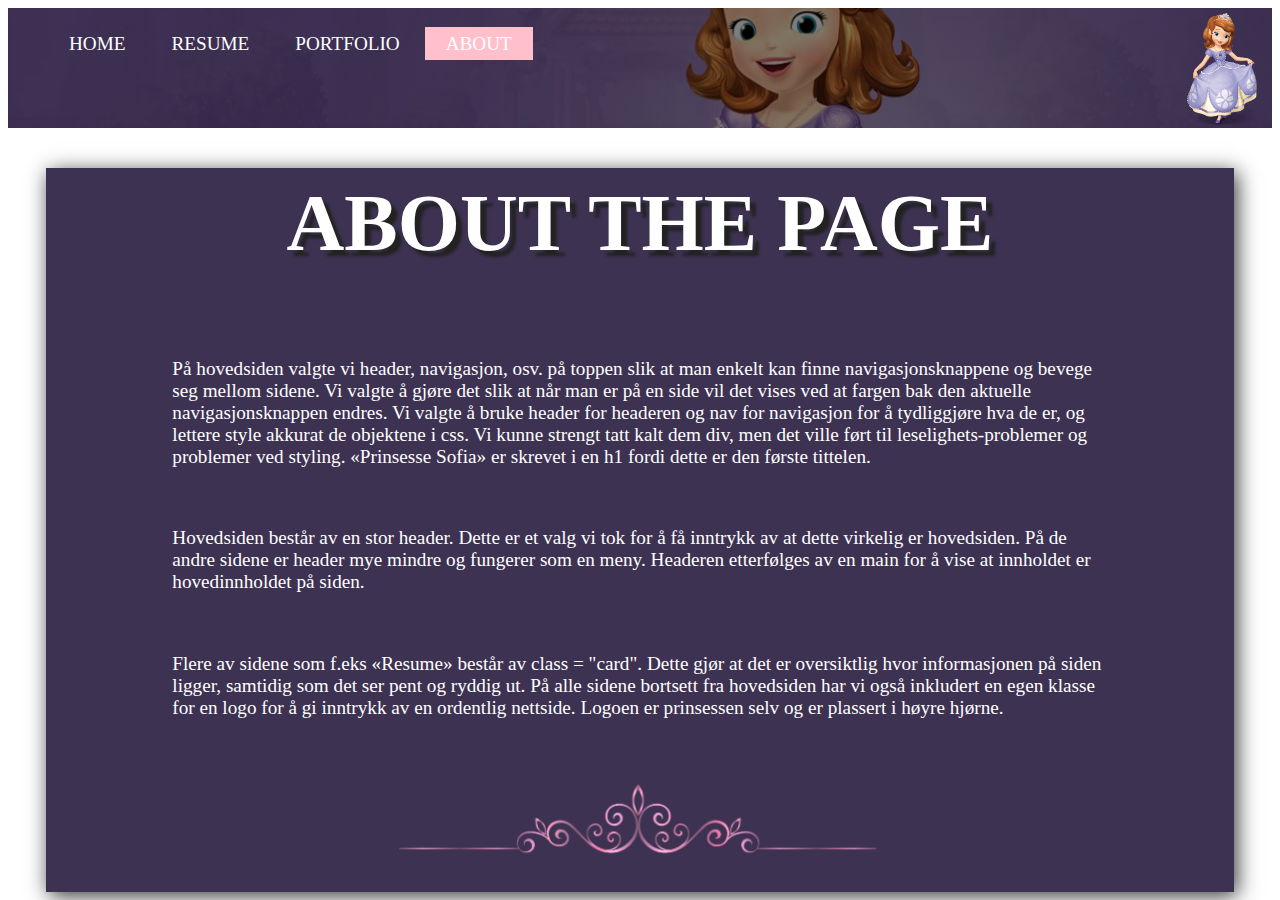
==== HTML/about/index.html @ 9afa5296 "index html alle" ====
<!DOCTYPE html>
<html lang="en">

<head>
    <meta charset="UTF-8">
    <meta http-equiv="X-UA-Compatible" content="IE=edge">
    <meta name="viewport" content="width=device-width, initial-scale=1.0">
    <title>Prinsesse Sofia Resume</title>
    <link rel="stylesheet" href="/stylesma.css">
</head>

<body>

    <header>
        <div class="header">
            <div class="navigasjon">
                <ul>

                    <li><a href="/index.html">HOME</a></li>

                    <li><a href="/HTML/resume/index.html">RESUME</a></li>

                    <li><a href="/HTML/portfoilo/index.html">PORTFOLIO</a></li>

                    <li class="active"><a href="index.html">ABOUT</a></li>

                </ul>
            </div>
            <img src="/Images/Sofia_the_first.png" alt="Prinsesse Sofia">
        </div>
    </header>
    <main class="card">
        <h1>About the page</h1>
        <div class="abouttekst">
            <p>På hovedsiden valgte vi header, navigasjon, osv. på toppen slik at man enkelt kan finne
                navigasjonsknappene og bevege seg mellom sidene. Vi
                valgte å gjøre det slik at når man er på en side vil det vises ved at fargen bak den aktuelle
                navigasjonsknappen endres. Vi valgte å bruke header for headeren og nav for navigasjon for å tydliggjøre
                hva de er, og lettere style akkurat de objektene i css. Vi kunne strengt tatt kalt dem div, men det
                ville ført til leselighets-problemer og problemer ved styling.
                «Prinsesse Sofia» er skrevet i en h1 fordi dette er den første tittelen.</p>

            <p>Hovedsiden består av en stor header. Dette er et valg vi tok for å få inntrykk av at dette virkelig er
                hovedsiden. På de andre sidene er header mye mindre og fungerer som en meny. Headeren etterfølges av en
                main for å vise at innholdet er hovedinnholdet på siden. </p>
            <p> Flere av sidene som f.eks «Resume» består
            av class = "card". Dette gjør at det er oversiktlig hvor informasjonen på siden ligger, samtidig som det ser
            pent og ryddig ut. På alle sidene bortsett fra hovedsiden har vi også inkludert en egen klasse for en logo
            for å gi inntrykk av en ordentlig nettside. Logoen er prinsessen selv og er plassert i høyre hjørne.
            </p>
        </div>
        <div class="divider" id="aboutdivider"><img src="/Images/pngwing.com.png" alt="monster"></div>
    </main>
</body>

</html>
---- stylesma.css ----
@font-face {
    font-family: 'balletregular';
    src: url(Fonts/Balletfont/ballet-regular-variablefont_opsz-webfont.woff2) format('woff2'),
         url(Fonts/Balletfont/ballet-regular-variablefont_opsz-webfont.woff) format('woff'),
         url(Fonts/Balletfont/ballet-regular-variablefont_opsz-webfont.ttf) format('truetype'),
         url(Fonts/Balletfont/ballet-regular-variablefont_opsz-webfont.svg) format('svg');
    font-weight: normal;
    font-style: normal;

}
header{
    background-image:linear-gradient(rgba(0,0,0,0.5),rgba(0,0,0,0.5)), url(/Images/Header-prinsessesofia.jpeg);
    height: 120px;
    background-size: cover;
    background-position: center;
}
.header > img {
    margin-top: 7px;
    width: 70px;
    height: 115px;
    display: inline;
    float: right;
    padding-right: 15px;
    padding-top: 5px;
    margin: auto;

}



.header ul{
    float: left;
    list-style-type: none;
margin-top: 25px; 
}

.header ul li{
    display: inline-block;
}

.header ul li a{
    text-decoration: none;
    color:  #fff;
    padding: 5px 20px;
    border: 1px solid transparent;
    transition: 1s ease;
}

 .header ul li a:hover{
    background-color: pink;
    color: white;
}

ul li.active a{
    background-color: pink;
    color: white;
} 
.button{
    position: absolute;
    top: 35%;
    left: 23%;
    transform: translate(-50%,-50%);
}

.btn{
    border: 1px solid #fff;
    padding: 10px 30px;
    color: #fff;
    text-decoration: none;
    transition: 1s ease;
    
}

.btn:hover{
  background-color: pink;
    color: white;  
}
.navigasjon{
    max-width: 1300px;
    float: left;
}

.logo img{
    float: right;
    width: 110px;
    height: 120px;
    top: 2%;
    left: 90%;
}

.video {
    margin-top: 2%;
    margin-left: 15%;
}

h1 {
    text-transform: uppercase;
    text-align: center;
    color: white;
    padding-top: 0%;
    margin-top: 0%;
    margin-bottom: 0%;
}
.card {
    padding: 10px 10%;
    margin-top: 40px;
    margin-right: 3%;
    margin-left: 3%;
    margin-bottom: 0px;
    box-shadow: 3px 4px 20px #363636;
    background-color: #3E3252;
}
#resumecard {
   background-color: #3E3252;
    background-position: center;
    background-size: cover;

}
.resume {
    display: flex;
    flex-direction: row;
    padding-top: 30px;
}

#resumepicture {
    width: 20%;
    margin-left: auto;
    margin-right: auto;
    display: block;
    
}

.resumeoverskrift2{
    font-size: 150%;
    font-weight: lighter;
    color: white;
    text-align: left;
    display: block;
    margin-bottom: 0px;
    padding-bottom: 0px;
    padding-top: 20px;

}
hr {
    width: 70%;
    margin-top: 0%;
}

.omsofia {
    width: 50%;
    line-height: 1.4em;
    color: white;
    text-align: center;
    margin: 2% auto;
    display: block;
    text-align: justify;
    
}

.underskrift{
    font-family: 'balletregular';
    color: white;
    font-size: 250%;
    display: block;
    margin-left: 20%;
}

h1 {
    text-transform: uppercase;
    text-shadow: 6px 6px 3px #222222;
    font-size: 500%;
    display: block;
    margin-bottom: 30px;
}

#skolelink {
    color: white;
    text-decoration: none;
    background-color: transparent;
    display: block;
    
}
#skolelink:hover {
    text-decoration: underline;
}
ul li {
    list-style-type:circle;
    color: white;
    margin-top: 0px;
    padding-top: 0px;
    font-size: 120%;
}
.Rbilde img {
height: 500px;
    width: auto;
    float: right;
    margin-top: 10%;
    margin-right: 50px;
    margin-left: 400px;
}
p {
    color: white;
    padding-bottom: 40px;
}
.vitemerknapp {
    padding-top: 5px;
    padding-bottom: 50px;
}
#vitmer {
    margin-left: 25px;
}

.hund {
    display: flex;
    flex-direction: row;
}
.prosjekter {
display: block;
text-align: center;
color: white;
font-size: 200%;
}
.hundetekst {
    text-align: left;
    vertical-align: center;
    width: 600px;
    margin-left: auto;
    margin-right: auto;
}
.hund img {
    padding-right: 70px;
    max-height: 300px;
}
.hundetekst > p {
    font-size: 120%;
    margin-bottom: 0px;
    padding-bottom: 15px;
}
.divider img {
    max-height: 100px;
    
}
.divider {
    margin-left: auto;
    margin-right: auto;
    text-align: center;
    margin-top: 50px;

}
.sang {
    display: flex;
    flex-direction: row;
    margin-top: 40px;
}
.sangtekst {
    font-size: 120%;
    padding-right: 20px;
    margin-left: auto;
    margin-right: auto;
}


.serie {
    display: flex;
    flex-direction: row;
    margin-top: 40px;
}
.serietekst a {
    color: white;
}
.serietekst a:hover {
    color: pink;
}
.serie img {
    max-height: 250px;
    padding-right: 50px;
    margin-left: auto;
    margin-right: auto;
}
.serietekst > p {
    font-size: 120%;
    padding-bottom: 0px;
    padding-left: 20px;
}
.abouttekst {
    padding-top: 40px;
    font-size: 120%;
    color: white;
    margin-left: auto;
    margin-right: auto;
}
#aboutdivider {
    margin-top: 0px;
}
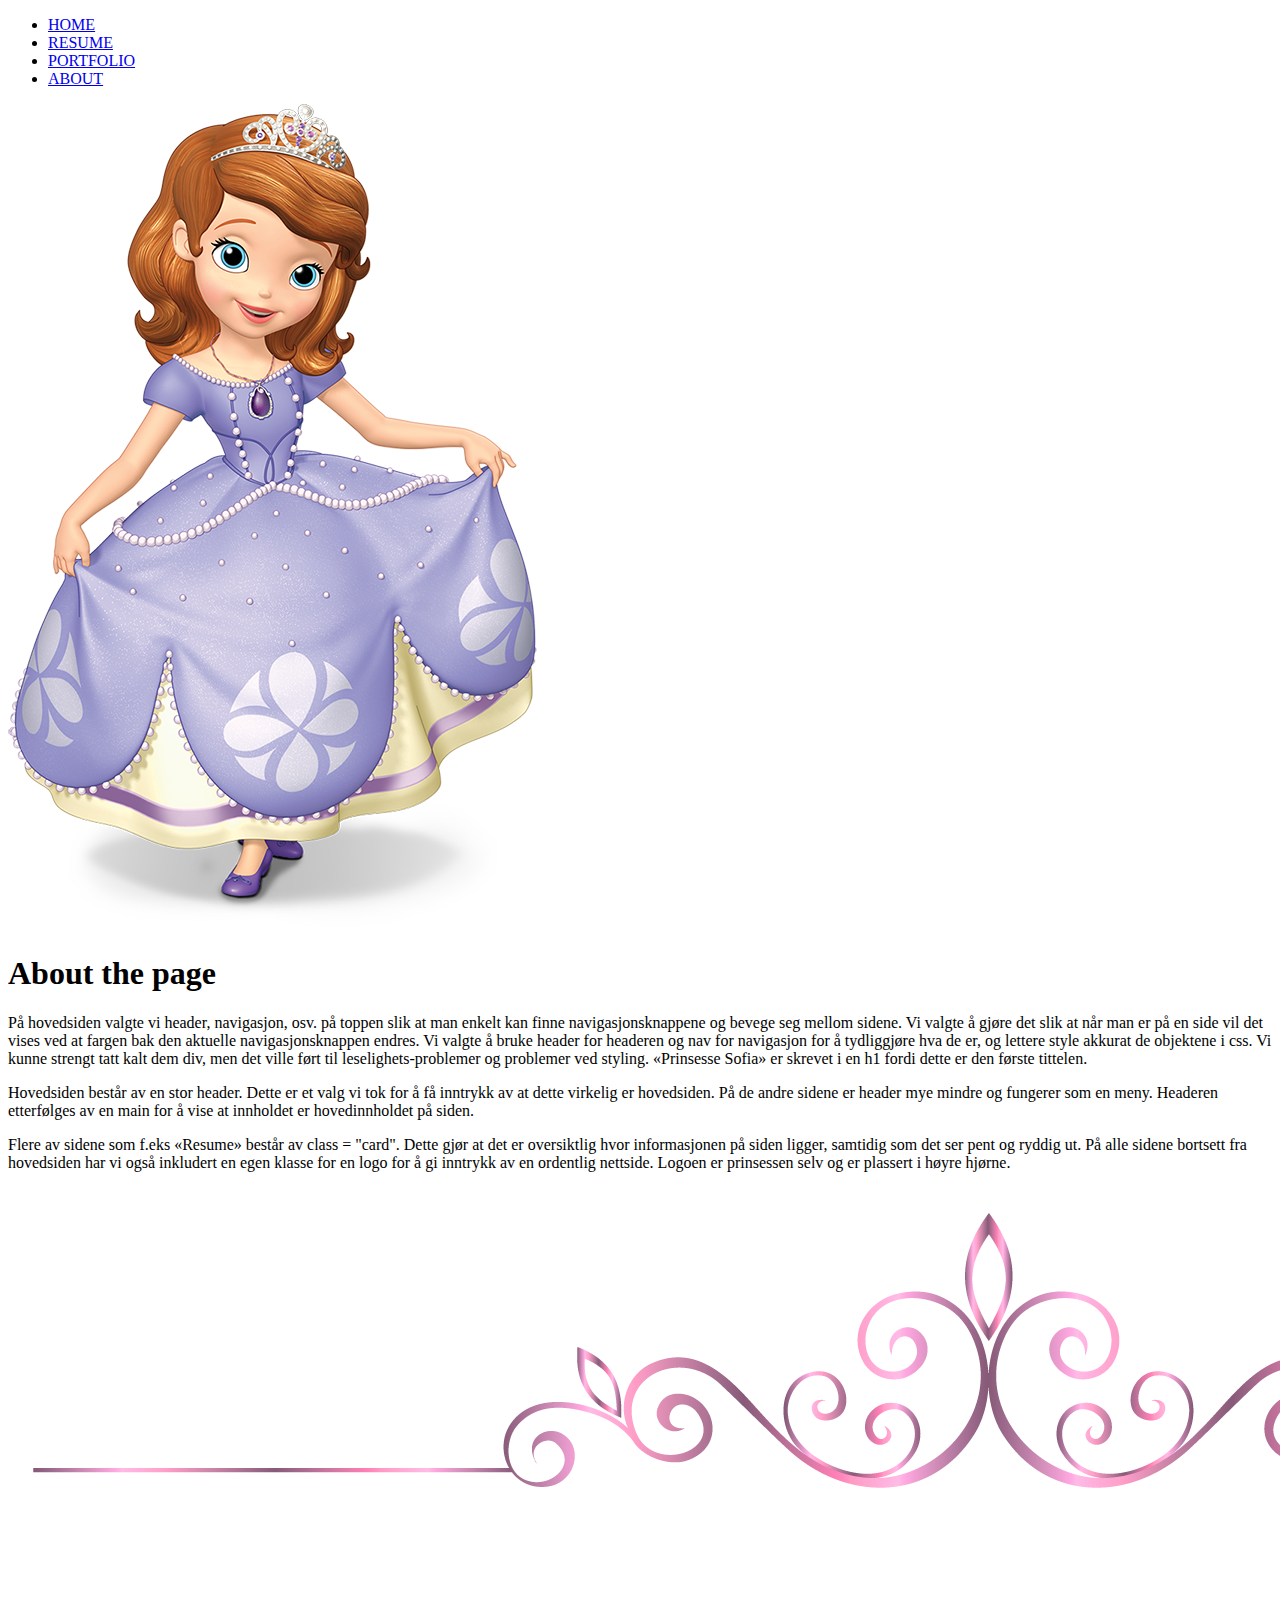
==== commit 8f4bcd1d: "fjernet / på style" ====
--- a/HTML/about/index.html
+++ b/HTML/about/index.html
@@ -6,7 +6,7 @@
     <meta http-equiv="X-UA-Compatible" content="IE=edge">
     <meta name="viewport" content="width=device-width, initial-scale=1.0">
     <title>Prinsesse Sofia Resume</title>
-    <link rel="stylesheet" href="/stylesma.css">
+    <link rel="stylesheet" href="stylesma.css">
 </head>
 
 <body>
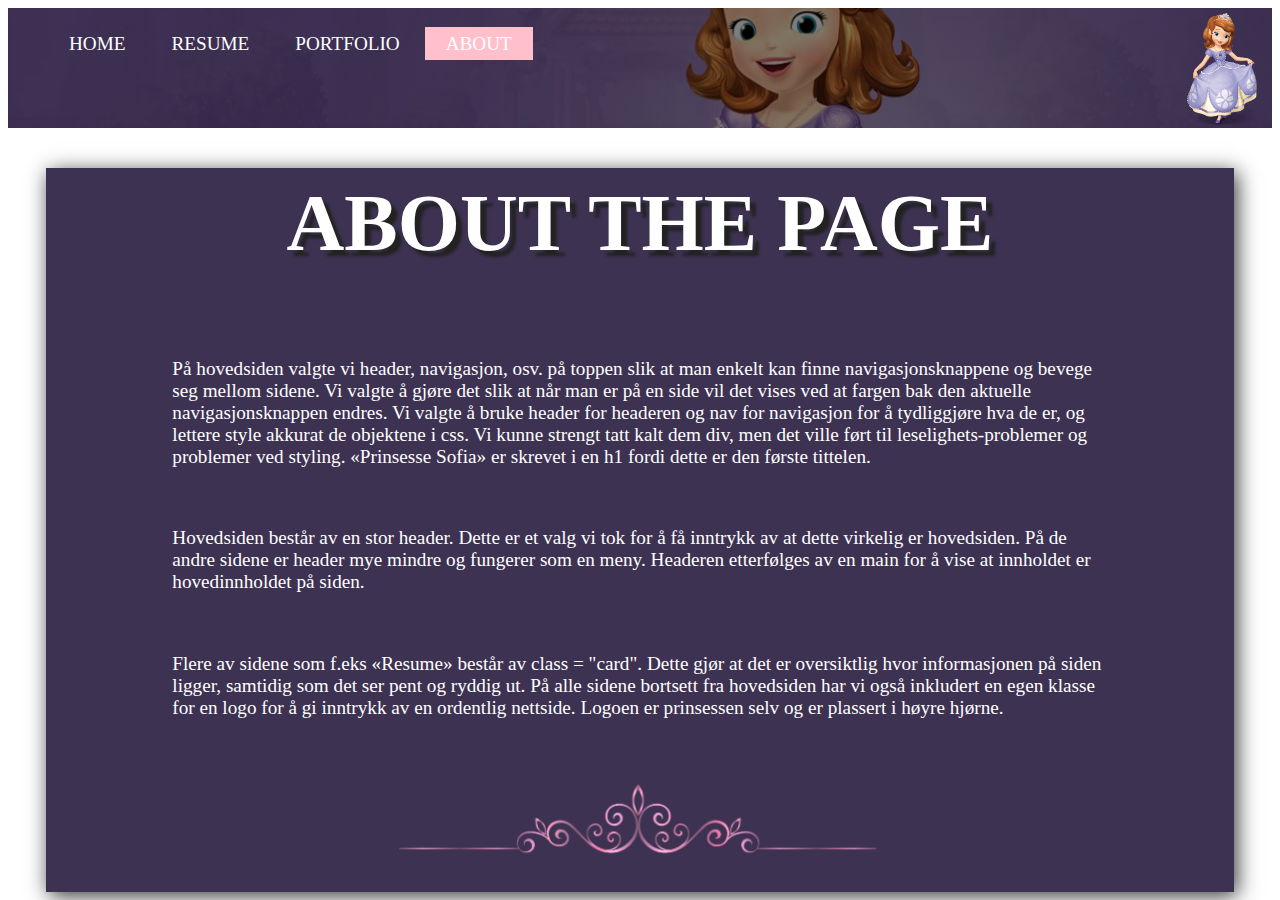
==== commit 3feab68a: ".. og / endringer" ====
--- a/HTML/about/index.html
+++ b/HTML/about/index.html
@@ -6,7 +6,7 @@
     <meta http-equiv="X-UA-Compatible" content="IE=edge">
     <meta name="viewport" content="width=device-width, initial-scale=1.0">
     <title>Prinsesse Sofia Resume</title>
-    <link rel="stylesheet" href="stylesma.css">
+    <link rel="stylesheet" href="../../stylesma.css">
 </head>
 
 <body>
@@ -16,17 +16,17 @@
             <div class="navigasjon">
                 <ul>
 
-                    <li><a href="/index.html">HOME</a></li>
+                    <li><a href="../../index.html">HOME</a></li>
 
-                    <li><a href="/HTML/resume/index.html">RESUME</a></li>
+                    <li><a href="../resume/index.html">RESUME</a></li>
 
-                    <li><a href="/HTML/portfoilo/index.html">PORTFOLIO</a></li>
+                    <li><a href="../portfoilo/index.html">PORTFOLIO</a></li>
 
                     <li class="active"><a href="index.html">ABOUT</a></li>
 
                 </ul>
             </div>
-            <img src="/Images/Sofia_the_first.png" alt="Prinsesse Sofia">
+            <img src="../../Images/Sofia_the_first.png" alt="Prinsesse Sofia">
         </div>
     </header>
     <main class="card">
@@ -49,7 +49,7 @@
             for å gi inntrykk av en ordentlig nettside. Logoen er prinsessen selv og er plassert i høyre hjørne.
             </p>
         </div>
-        <div class="divider" id="aboutdivider"><img src="/Images/pngwing.com.png" alt="monster"></div>
+        <div class="divider" id="aboutdivider"><img src="../../Images/pngwing.com.png" alt="monster"></div>
     </main>
 </body>
 
--- a/stylesma.css
+++ b/stylesma.css
@@ -0,0 +1,297 @@
+
+
+@font-face {
+    font-family: 'balletregular';
+    src: url(Fonts/Balletfont/ballet-regular-variablefont_opsz-webfont.woff2) format('woff2'),
+         url(Fonts/Balletfont/ballet-regular-variablefont_opsz-webfont.woff) format('woff'),
+         url(Fonts/Balletfont/ballet-regular-variablefont_opsz-webfont.ttf) format('truetype'),
+         url(Fonts/Balletfont/ballet-regular-variablefont_opsz-webfont.svg) format('svg');
+    font-weight: normal;
+    font-style: normal;
+
+}
+header{
+    background-image:linear-gradient(rgba(0,0,0,0.5),rgba(0,0,0,0.5)), url(/Images/Header-prinsessesofia.jpeg);
+    height: 120px;
+    background-size: cover;
+    background-position: center;
+}
+.header > img {
+    margin-top: 7px;
+    width: 70px;
+    height: 115px;
+    display: inline;
+    float: right;
+    padding-right: 15px;
+    padding-top: 5px;
+    margin: auto;
+
+}
+
+
+
+.header ul{
+    float: left;
+    list-style-type: none;
+margin-top: 25px; 
+}
+
+.header ul li{
+    display: inline-block;
+}
+
+.header ul li a{
+    text-decoration: none;
+    color:  #fff;
+    padding: 5px 20px;
+    border: 1px solid transparent;
+    transition: 1s ease;
+}
+
+ .header ul li a:hover{
+    background-color: pink;
+    color: white;
+}
+
+ul li.active a{
+    background-color: pink;
+    color: white;
+} 
+.button{
+    position: absolute;
+    top: 35%;
+    left: 23%;
+    transform: translate(-50%,-50%);
+}
+
+.btn{
+    border: 1px solid #fff;
+    padding: 10px 30px;
+    color: #fff;
+    text-decoration: none;
+    transition: 1s ease;
+    
+}
+
+.btn:hover{
+  background-color: pink;
+    color: white;  
+}
+.navigasjon{
+    max-width: 1300px;
+    float: left;
+}
+
+.logo img{
+    float: right;
+    width: 110px;
+    height: 120px;
+    top: 2%;
+    left: 90%;
+}
+
+.video {
+    margin-top: 2%;
+    margin-left: 15%;
+}
+
+h1 {
+    text-transform: uppercase;
+    text-align: center;
+    color: white;
+    padding-top: 0%;
+    margin-top: 0%;
+    margin-bottom: 0%;
+}
+.card {
+    padding: 10px 10%;
+    margin-top: 40px;
+    margin-right: 3%;
+    margin-left: 3%;
+    margin-bottom: 0px;
+    box-shadow: 3px 4px 20px #363636;
+    background-color: #3E3252;
+}
+#resumecard {
+   background-color: #3E3252;
+    background-position: center;
+    background-size: cover;
+
+}
+.resume {
+    display: flex;
+    flex-direction: row;
+    padding-top: 30px;
+}
+
+#resumepicture {
+    width: 20%;
+    margin-left: auto;
+    margin-right: auto;
+    display: block;
+    
+}
+
+.resumeoverskrift2{
+    font-size: 150%;
+    font-weight: lighter;
+    color: white;
+    text-align: left;
+    display: block;
+    margin-bottom: 0px;
+    padding-bottom: 0px;
+    padding-top: 20px;
+
+}
+hr {
+    width: 70%;
+    margin-top: 0%;
+}
+
+.omsofia {
+    width: 50%;
+    line-height: 1.4em;
+    color: white;
+    text-align: center;
+    margin: 2% auto;
+    display: block;
+    text-align: justify;
+    
+}
+
+.underskrift{
+    font-family: 'balletregular';
+    color: white;
+    font-size: 250%;
+    display: block;
+    margin-left: 20%;
+}
+
+h1 {
+    text-transform: uppercase;
+    text-shadow: 6px 6px 3px #222222;
+    font-size: 500%;
+    display: block;
+    margin-bottom: 30px;
+}
+
+#skolelink {
+    color: white;
+    text-decoration: none;
+    background-color: transparent;
+    display: block;
+    
+}
+#skolelink:hover {
+    text-decoration: underline;
+}
+ul li {
+    list-style-type:circle;
+    color: white;
+    margin-top: 0px;
+    padding-top: 0px;
+    font-size: 120%;
+}
+.Rbilde img {
+height: 500px;
+    width: auto;
+    float: right;
+    margin-top: 10%;
+    margin-right: 50px;
+    margin-left: 400px;
+}
+p {
+    color: white;
+    padding-bottom: 40px;
+}
+.vitemerknapp {
+    padding-top: 5px;
+    padding-bottom: 50px;
+}
+#vitmer {
+    margin-left: 25px;
+}
+
+.hund {
+    display: flex;
+    flex-direction: row;
+}
+.prosjekter {
+display: block;
+text-align: center;
+color: white;
+font-size: 200%;
+}
+.hundetekst {
+    text-align: left;
+    vertical-align: center;
+    width: 600px;
+    margin-left: auto;
+    margin-right: auto;
+}
+.hund img {
+    padding-right: 70px;
+    max-height: 300px;
+}
+.hundetekst > p {
+    font-size: 120%;
+    margin-bottom: 0px;
+    padding-bottom: 15px;
+}
+.divider img {
+    max-height: 100px;
+    
+}
+.divider {
+    margin-left: auto;
+    margin-right: auto;
+    text-align: center;
+    margin-top: 50px;
+
+}
+.sang {
+    display: flex;
+    flex-direction: row;
+    margin-top: 40px;
+}
+.sangtekst {
+    font-size: 120%;
+    padding-right: 20px;
+    margin-left: auto;
+    margin-right: auto;
+}
+
+
+.serie {
+    display: flex;
+    flex-direction: row;
+    margin-top: 40px;
+}
+.serietekst a {
+    color: white;
+}
+.serietekst a:hover {
+    color: pink;
+}
+.serie img {
+    max-height: 250px;
+    padding-right: 50px;
+    margin-left: auto;
+    margin-right: auto;
+}
+.serietekst > p {
+    font-size: 120%;
+    padding-bottom: 0px;
+    padding-left: 20px;
+}
+.abouttekst {
+    padding-top: 40px;
+    font-size: 120%;
+    color: white;
+    margin-left: auto;
+    margin-right: auto;
+}
+#aboutdivider {
+    margin-top: 0px;
+}
+
